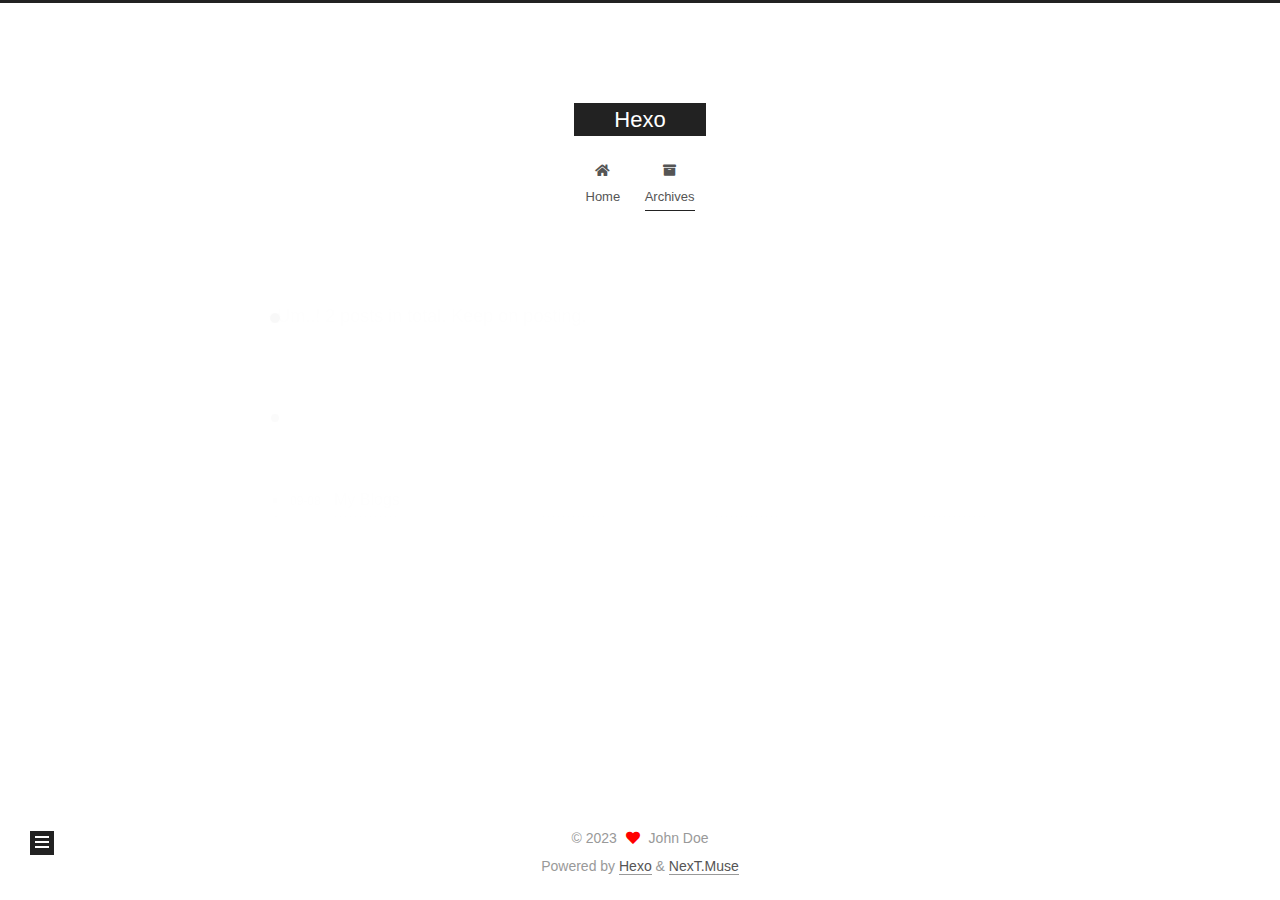
==== archives/index.html @ d5160b88 "Site updated: 2023-09-08 16:40:57" ====
<!DOCTYPE html>
<html lang="en">
<head>
  <meta charset="UTF-8">
<meta name="viewport" content="width=device-width, initial-scale=1, maximum-scale=2">
<meta name="theme-color" content="#222">
<meta name="generator" content="Hexo 6.3.0">
  <link rel="apple-touch-icon" sizes="180x180" href="/images/apple-touch-icon-next.png">
  <link rel="icon" type="image/png" sizes="32x32" href="/images/favicon-32x32-next.png">
  <link rel="icon" type="image/png" sizes="16x16" href="/images/favicon-16x16-next.png">
  <link rel="mask-icon" href="/images/logo.svg" color="#222">

<link rel="stylesheet" href="/css/main.css">


<link rel="stylesheet" href="/lib/font-awesome/css/all.min.css">

<script id="hexo-configurations">
    var NexT = window.NexT || {};
    var CONFIG = {"hostname":"example.com","root":"/","scheme":"Muse","version":"7.8.0","exturl":false,"sidebar":{"position":"left","display":"post","padding":18,"offset":12,"onmobile":false},"copycode":{"enable":false,"show_result":false,"style":null},"back2top":{"enable":true,"sidebar":false,"scrollpercent":false},"bookmark":{"enable":false,"color":"#222","save":"auto"},"fancybox":false,"mediumzoom":false,"lazyload":false,"pangu":false,"comments":{"style":"tabs","active":null,"storage":true,"lazyload":false,"nav":null},"algolia":{"hits":{"per_page":10},"labels":{"input_placeholder":"Search for Posts","hits_empty":"We didn't find any results for the search: ${query}","hits_stats":"${hits} results found in ${time} ms"}},"localsearch":{"enable":false,"trigger":"auto","top_n_per_article":1,"unescape":false,"preload":false},"motion":{"enable":true,"async":false,"transition":{"post_block":"fadeIn","post_header":"slideDownIn","post_body":"slideDownIn","coll_header":"slideLeftIn","sidebar":"slideUpIn"}}};
  </script>

  <meta property="og:type" content="website">
<meta property="og:title" content="Hexo">
<meta property="og:url" content="http://example.com/archives/index.html">
<meta property="og:site_name" content="Hexo">
<meta property="og:locale" content="en_US">
<meta property="article:author" content="John Doe">
<meta name="twitter:card" content="summary">

<link rel="canonical" href="http://example.com/archives/">


<script id="page-configurations">
  // https://hexo.io/docs/variables.html
  CONFIG.page = {
    sidebar: "",
    isHome : false,
    isPost : false,
    lang   : 'en'
  };
</script>

  <title>Archive | Hexo</title>
  






  <noscript>
  <style>
  .use-motion .brand,
  .use-motion .menu-item,
  .sidebar-inner,
  .use-motion .post-block,
  .use-motion .pagination,
  .use-motion .comments,
  .use-motion .post-header,
  .use-motion .post-body,
  .use-motion .collection-header { opacity: initial; }

  .use-motion .site-title,
  .use-motion .site-subtitle {
    opacity: initial;
    top: initial;
  }

  .use-motion .logo-line-before i { left: initial; }
  .use-motion .logo-line-after i { right: initial; }
  </style>
</noscript>

</head>

<body itemscope itemtype="http://schema.org/WebPage">
  <div class="container use-motion">
    <div class="headband"></div>

    <header class="header" itemscope itemtype="http://schema.org/WPHeader">
      <div class="header-inner"><div class="site-brand-container">
  <div class="site-nav-toggle">
    <div class="toggle" aria-label="Toggle navigation bar">
      <span class="toggle-line toggle-line-first"></span>
      <span class="toggle-line toggle-line-middle"></span>
      <span class="toggle-line toggle-line-last"></span>
    </div>
  </div>

  <div class="site-meta">

    <a href="/" class="brand" rel="start">
      <span class="logo-line-before"><i></i></span>
      <h1 class="site-title">Hexo</h1>
      <span class="logo-line-after"><i></i></span>
    </a>
  </div>

  <div class="site-nav-right">
    <div class="toggle popup-trigger">
    </div>
  </div>
</div>




<nav class="site-nav">
  <ul id="menu" class="main-menu menu">
        <li class="menu-item menu-item-home">

    <a href="/" rel="section"><i class="fa fa-home fa-fw"></i>Home</a>

  </li>
        <li class="menu-item menu-item-archives">

    <a href="/archives/" rel="section"><i class="fa fa-archive fa-fw"></i>Archives</a>

  </li>
  </ul>
</nav>




</div>
    </header>

    
  <div class="back-to-top">
    <i class="fa fa-arrow-up"></i>
    <span>0%</span>
  </div>


    <main class="main">
      <div class="main-inner">
        <div class="content-wrap">
          

          <div class="content archive">
            

  
  
  
  <div class="post-block">
    <div class="posts-collapse">
      <div class="collection-title">
        <span class="collection-header">Um..! 2 posts in total. Keep on posting.</span>
      </div>

      
    <div class="collection-year">
      <span class="collection-header">2023</span>
    </div>

  <article itemscope itemtype="http://schema.org/Article">
    <header class="post-header">

      <div class="post-meta">
        <time itemprop="dateCreated"
              datetime="2023-09-08T16:22:30+08:00"
              content="2023-09-08">
          09-08
        </time>
      </div>

      <div class="post-title">
          <a class="post-title-link" href="/2023/09/08/My-Blogs/" itemprop="url">
            <span itemprop="name">My Blogs</span>
          </a>
      </div>

    </header>
  </article>

  <article itemscope itemtype="http://schema.org/Article">
    <header class="post-header">

      <div class="post-meta">
        <time itemprop="dateCreated"
              datetime="2023-09-08T15:59:52+08:00"
              content="2023-09-08">
          09-08
        </time>
      </div>

      <div class="post-title">
          <a class="post-title-link" href="/2023/09/08/hello-world/" itemprop="url">
            <span itemprop="name">Hello World</span>
          </a>
      </div>

    </header>
  </article>


    </div>
  </div>
  
  
  

  



          </div>
          

<script>
  window.addEventListener('tabs:register', () => {
    let { activeClass } = CONFIG.comments;
    if (CONFIG.comments.storage) {
      activeClass = localStorage.getItem('comments_active') || activeClass;
    }
    if (activeClass) {
      let activeTab = document.querySelector(`a[href="#comment-${activeClass}"]`);
      if (activeTab) {
        activeTab.click();
      }
    }
  });
  if (CONFIG.comments.storage) {
    window.addEventListener('tabs:click', event => {
      if (!event.target.matches('.tabs-comment .tab-content .tab-pane')) return;
      let commentClass = event.target.classList[1];
      localStorage.setItem('comments_active', commentClass);
    });
  }
</script>

        </div>
          
  
  <div class="toggle sidebar-toggle">
    <span class="toggle-line toggle-line-first"></span>
    <span class="toggle-line toggle-line-middle"></span>
    <span class="toggle-line toggle-line-last"></span>
  </div>

  <aside class="sidebar">
    <div class="sidebar-inner">

      <ul class="sidebar-nav motion-element">
        <li class="sidebar-nav-toc">
          Table of Contents
        </li>
        <li class="sidebar-nav-overview">
          Overview
        </li>
      </ul>

      <!--noindex-->
      <div class="post-toc-wrap sidebar-panel">
      </div>
      <!--/noindex-->

      <div class="site-overview-wrap sidebar-panel">
        <div class="site-author motion-element" itemprop="author" itemscope itemtype="http://schema.org/Person">
  <p class="site-author-name" itemprop="name">John Doe</p>
  <div class="site-description" itemprop="description"></div>
</div>
<div class="site-state-wrap motion-element">
  <nav class="site-state">
      <div class="site-state-item site-state-posts">
          <a href="/archives/">
        
          <span class="site-state-item-count">2</span>
          <span class="site-state-item-name">posts</span>
        </a>
      </div>
  </nav>
</div>



      </div>

    </div>
  </aside>
  <div id="sidebar-dimmer"></div>


      </div>
    </main>

    <footer class="footer">
      <div class="footer-inner">
        

        

<div class="copyright">
  
  &copy; 
  <span itemprop="copyrightYear">2023</span>
  <span class="with-love">
    <i class="fa fa-heart"></i>
  </span>
  <span class="author" itemprop="copyrightHolder">John Doe</span>
</div>
  <div class="powered-by">Powered by <a href="https://hexo.io/" class="theme-link" rel="noopener" target="_blank">Hexo</a> & <a href="https://muse.theme-next.org/" class="theme-link" rel="noopener" target="_blank">NexT.Muse</a>
  </div>

        








      </div>
    </footer>
  </div>

  
  <script src="/lib/anime.min.js"></script>
  <script src="/lib/velocity/velocity.min.js"></script>
  <script src="/lib/velocity/velocity.ui.min.js"></script>

<script src="/js/utils.js"></script>

<script src="/js/motion.js"></script>


<script src="/js/schemes/muse.js"></script>


<script src="/js/next-boot.js"></script>




  















  

  

</body>
</html>
---- css/main.css ----
:root {
  --body-bg-color: #fff;
  --content-bg-color: #fff;
  --card-bg-color: #f5f5f5;
  --text-color: #555;
  --blockquote-color: #666;
  --link-color: #555;
  --link-hover-color: #222;
  --brand-color: #fff;
  --brand-hover-color: #fff;
  --table-row-odd-bg-color: #f9f9f9;
  --table-row-hover-bg-color: #f5f5f5;
  --menu-item-bg-color: #f5f5f5;
  --btn-default-bg: #222;
  --btn-default-color: #fff;
  --btn-default-border-color: #222;
  --btn-default-hover-bg: #fff;
  --btn-default-hover-color: #222;
  --btn-default-hover-border-color: #222;
}
html {
  line-height: 1.15; /* 1 */
  -webkit-text-size-adjust: 100%; /* 2 */
}
body {
  margin: 0;
}
main {
  display: block;
}
h1 {
  font-size: 2em;
  margin: 0.67em 0;
}
hr {
  box-sizing: content-box; /* 1 */
  height: 0; /* 1 */
  overflow: visible; /* 2 */
}
pre {
  font-family: monospace, monospace; /* 1 */
  font-size: 1em; /* 2 */
}
a {
  background: transparent;
}
abbr[title] {
  border-bottom: none; /* 1 */
  text-decoration: underline; /* 2 */
  text-decoration: underline dotted; /* 2 */
}
b,
strong {
  font-weight: bolder;
}
code,
kbd,
samp {
  font-family: monospace, monospace; /* 1 */
  font-size: 1em; /* 2 */
}
small {
  font-size: 80%;
}
sub,
sup {
  font-size: 75%;
  line-height: 0;
  position: relative;
  vertical-align: baseline;
}
sub {
  bottom: -0.25em;
}
sup {
  top: -0.5em;
}
img {
  border-style: none;
}
button,
input,
optgroup,
select,
textarea {
  font-family: inherit; /* 1 */
  font-size: 100%; /* 1 */
  line-height: 1.15; /* 1 */
  margin: 0; /* 2 */
}
button,
input {
/* 1 */
  overflow: visible;
}
button,
select {
/* 1 */
  text-transform: none;
}
button,
[type='button'],
[type='reset'],
[type='submit'] {
  -webkit-appearance: button;
}
button::-moz-focus-inner,
[type='button']::-moz-focus-inner,
[type='reset']::-moz-focus-inner,
[type='submit']::-moz-focus-inner {
  border-style: none;
  padding: 0;
}
button:-moz-focusring,
[type='button']:-moz-focusring,
[type='reset']:-moz-focusring,
[type='submit']:-moz-focusring {
  outline: 1px dotted ButtonText;
}
fieldset {
  padding: 0.35em 0.75em 0.625em;
}
legend {
  box-sizing: border-box; /* 1 */
  color: inherit; /* 2 */
  display: table; /* 1 */
  max-width: 100%; /* 1 */
  padding: 0; /* 3 */
  white-space: normal; /* 1 */
}
progress {
  vertical-align: baseline;
}
textarea {
  overflow: auto;
}
[type='checkbox'],
[type='radio'] {
  box-sizing: border-box; /* 1 */
  padding: 0; /* 2 */
}
[type='number']::-webkit-inner-spin-button,
[type='number']::-webkit-outer-spin-button {
  height: auto;
}
[type='search'] {
  outline-offset: -2px; /* 2 */
  -webkit-appearance: textfield; /* 1 */
}
[type='search']::-webkit-search-decoration {
  -webkit-appearance: none;
}
::-webkit-file-upload-button {
  font: inherit; /* 2 */
  -webkit-appearance: button; /* 1 */
}
details {
  display: block;
}
summary {
  display: list-item;
}
template {
  display: none;
}
[hidden] {
  display: none;
}
::selection {
  background: #262a30;
  color: #eee;
}
html,
body {
  height: 100%;
}
body {
  background: var(--body-bg-color);
  color: var(--text-color);
  font-family: 'Lato', "PingFang SC", "Microsoft YaHei", sans-serif;
  font-size: 1em;
  line-height: 2;
}
@media (max-width: 991px) {
  body {
    padding-left: 0 !important;
    padding-right: 0 !important;
  }
}
h1,
h2,
h3,
h4,
h5,
h6 {
  font-family: 'Lato', "PingFang SC", "Microsoft YaHei", sans-serif;
  font-weight: bold;
  line-height: 1.5;
  margin: 20px 0 15px;
}
h1 {
  font-size: 1.5em;
}
h2 {
  font-size: 1.375em;
}
h3 {
  font-size: 1.25em;
}
h4 {
  font-size: 1.125em;
}
h5 {
  font-size: 1em;
}
h6 {
  font-size: 0.875em;
}
p {
  margin: 0 0 20px 0;
}
a,
span.exturl {
  border-bottom: 1px solid #999;
  color: var(--link-color);
  outline: 0;
  text-decoration: none;
  overflow-wrap: break-word;
  word-wrap: break-word;
  cursor: pointer;
}
a:hover,
span.exturl:hover {
  border-bottom-color: var(--link-hover-color);
  color: var(--link-hover-color);
}
iframe,
img,
video {
  display: block;
  margin-left: auto;
  margin-right: auto;
  max-width: 100%;
}
hr {
  background-image: repeating-linear-gradient(-45deg, #ddd, #ddd 4px, transparent 4px, transparent 8px);
  border: 0;
  height: 3px;
  margin: 40px 0;
}
blockquote {
  border-left: 4px solid #ddd;
  color: var(--blockquote-color);
  margin: 0;
  padding: 0 15px;
}
blockquote cite::before {
  content: '-';
  padding: 0 5px;
}
dt {
  font-weight: bold;
}
dd {
  margin: 0;
  padding: 0;
}
kbd {
  background-color: #f5f5f5;
  background-image: linear-gradient(#eee, #fff, #eee);
  border: 1px solid #ccc;
  border-radius: 0.2em;
  box-shadow: 0.1em 0.1em 0.2em rgba(0,0,0,0.1);
  color: #555;
  font-family: inherit;
  padding: 0.1em 0.3em;
  white-space: nowrap;
}
.table-container {
  overflow: auto;
}
table {
  border-collapse: collapse;
  border-spacing: 0;
  font-size: 0.875em;
  margin: 0 0 20px 0;
  width: 100%;
}
tbody tr:nth-of-type(odd) {
  background: var(--table-row-odd-bg-color);
}
tbody tr:hover {
  background: var(--table-row-hover-bg-color);
}
caption,
th,
td {
  font-weight: normal;
  padding: 8px;
  vertical-align: middle;
}
th,
td {
  border: 1px solid #ddd;
  border-bottom: 3px solid #ddd;
}
th {
  font-weight: 700;
  padding-bottom: 10px;
}
td {
  border-bottom-width: 1px;
}
.btn {
  background: var(--btn-default-bg);
  border: 2px solid var(--btn-default-border-color);
  border-radius: 0;
  color: var(--btn-default-color);
  display: inline-block;
  font-size: 0.875em;
  line-height: 2;
  padding: 0 20px;
  text-decoration: none;
  transition-property: background-color;
  transition-delay: 0s;
  transition-duration: 0.2s;
  transition-timing-function: ease-in-out;
}
.btn:hover {
  background: var(--btn-default-hover-bg);
  border-color: var(--btn-default-hover-border-color);
  color: var(--btn-default-hover-color);
}
.btn + .btn {
  margin: 0 0 8px 8px;
}
.btn .fa-fw {
  text-align: left;
  width: 1.285714285714286em;
}
.toggle {
  line-height: 0;
}
.toggle .toggle-line {
  background: #fff;
  display: inline-block;
  height: 2px;
  left: 0;
  position: relative;
  top: 0;
  transition: all 0.4s;
  vertical-align: top;
  width: 100%;
}
.toggle .toggle-line:not(:first-child) {
  margin-top: 3px;
}
.toggle.toggle-arrow .toggle-line-first {
  left: 50%;
  top: 2px;
  transform: rotate(45deg);
  width: 50%;
}
.toggle.toggle-arrow .toggle-line-middle {
  left: 2px;
  width: 90%;
}
.toggle.toggle-arrow .toggle-line-last {
  left: 50%;
  top: -2px;
  transform: rotate(-45deg);
  width: 50%;
}
.toggle.toggle-close .toggle-line-first {
  transform: rotate(-45deg);
  top: 5px;
}
.toggle.toggle-close .toggle-line-middle {
  opacity: 0;
}
.toggle.toggle-close .toggle-line-last {
  transform: rotate(45deg);
  top: -5px;
}
.highlight,
pre {
  background: #f7f7f7;
  color: #4d4d4c;
  line-height: 1.6;
  margin: 0 auto 20px;
}
pre,
code {
  font-family: consolas, Menlo, monospace, "PingFang SC", "Microsoft YaHei";
}
code {
  background: #eee;
  border-radius: 3px;
  color: #555;
  padding: 2px 4px;
  overflow-wrap: break-word;
  word-wrap: break-word;
}
.highlight *::selection {
  background: #d6d6d6;
}
.highlight pre {
  border: 0;
  margin: 0;
  padding: 10px 0;
}
.highlight table {
  border: 0;
  margin: 0;
  width: auto;
}
.highlight td {
  border: 0;
  padding: 0;
}
.highlight figcaption {
  background: #eff2f3;
  color: #4d4d4c;
  display: flex;
  font-size: 0.875em;
  justify-content: space-between;
  line-height: 1.2;
  padding: 0.5em;
}
.highlight figcaption a {
  color: #4d4d4c;
}
.highlight figcaption a:hover {
  border-bottom-color: #4d4d4c;
}
.highlight .gutter {
  -moz-user-select: none;
  -ms-user-select: none;
  -webkit-user-select: none;
  user-select: none;
}
.highlight .gutter pre {
  background: #eff2f3;
  color: #869194;
  padding-left: 10px;
  padding-right: 10px;
  text-align: right;
}
.highlight .code pre {
  background: #f7f7f7;
  padding-left: 10px;
  width: 100%;
}
.gist table {
  width: auto;
}
.gist table td {
  border: 0;
}
pre {
  overflow: auto;
  padding: 10px;
}
pre code {
  background: none;
  color: #4d4d4c;
  font-size: 0.875em;
  padding: 0;
  text-shadow: none;
}
pre .deletion {
  background: #fdd;
}
pre .addition {
  background: #dfd;
}
pre .meta {
  color: #eab700;
  -moz-user-select: none;
  -ms-user-select: none;
  -webkit-user-select: none;
  user-select: none;
}
pre .comment {
  color: #8e908c;
}
pre .variable,
pre .attribute,
pre .tag,
pre .name,
pre .regexp,
pre .ruby .constant,
pre .xml .tag .title,
pre .xml .pi,
pre .xml .doctype,
pre .html .doctype,
pre .css .id,
pre .css .class,
pre .css .pseudo {
  color: #c82829;
}
pre .number,
pre .preprocessor,
pre .built_in,
pre .builtin-name,
pre .literal,
pre .params,
pre .constant,
pre .command {
  color: #f5871f;
}
pre .ruby .class .title,
pre .css .rules .attribute,
pre .string,
pre .symbol,
pre .value,
pre .inheritance,
pre .header,
pre .ruby .symbol,
pre .xml .cdata,
pre .special,
pre .formula {
  color: #718c00;
}
pre .title,
pre .css .hexcolor {
  color: #3e999f;
}
pre .function,
pre .python .decorator,
pre .python .title,
pre .ruby .function .title,
pre .ruby .title .keyword,
pre .perl .sub,
pre .javascript .title,
pre .coffeescript .title {
  color: #4271ae;
}
pre .keyword,
pre .javascript .function {
  color: #8959a8;
}
.blockquote-center {
  border-left: none;
  margin: 40px 0;
  padding: 0;
  position: relative;
  text-align: center;
}
.blockquote-center .fa {
  display: block;
  opacity: 0.6;
  position: absolute;
  width: 100%;
}
.blockquote-center .fa-quote-left {
  border-top: 1px solid #ccc;
  text-align: left;
  top: -20px;
}
.blockquote-center .fa-quote-right {
  border-bottom: 1px solid #ccc;
  text-align: right;
  bottom: -20px;
}
.blockquote-center p,
.blockquote-center div {
  text-align: center;
}
.post-body .group-picture img {
  margin: 0 auto;
  padding: 0 3px;
}
.group-picture-row {
  margin-bottom: 6px;
  overflow: hidden;
}
.group-picture-column {
  float: left;
  margin-bottom: 10px;
}
.post-body .label {
  color: #555;
  display: inline;
  padding: 0 2px;
}
.post-body .label.default {
  background: #f0f0f0;
}
.post-body .label.primary {
  background: #efe6f7;
}
.post-body .label.info {
  background: #e5f2f8;
}
.post-body .label.success {
  background: #e7f4e9;
}
.post-body .label.warning {
  background: #fcf6e1;
}
.post-body .label.danger {
  background: #fae8eb;
}
.post-body .tabs {
  margin-bottom: 20px;
}
.post-body .tabs,
.tabs-comment {
  display: block;
  padding-top: 10px;
  position: relative;
}
.post-body .tabs ul.nav-tabs,
.tabs-comment ul.nav-tabs {
  display: flex;
  flex-wrap: wrap;
  margin: 0;
  margin-bottom: -1px;
  padding: 0;
}
@media (max-width: 413px) {
  .post-body .tabs ul.nav-tabs,
  .tabs-comment ul.nav-tabs {
    display: block;
    margin-bottom: 5px;
  }
}
.post-body .tabs ul.nav-tabs li.tab,
.tabs-comment ul.nav-tabs li.tab {
  border-bottom: 1px solid #ddd;
  border-left: 1px solid transparent;
  border-right: 1px solid transparent;
  border-top: 3px solid transparent;
  flex-grow: 1;
  list-style-type: none;
  border-radius: 0 0 0 0;
}
@media (max-width: 413px) {
  .post-body .tabs ul.nav-tabs li.tab,
  .tabs-comment ul.nav-tabs li.tab {
    border-bottom: 1px solid transparent;
    border-left: 3px solid transparent;
    border-right: 1px solid transparent;
    border-top: 1px solid transparent;
  }
}
@media (max-width: 413px) {
  .post-body .tabs ul.nav-tabs li.tab,
  .tabs-comment ul.nav-tabs li.tab {
    border-radius: 0;
  }
}
.post-body .tabs ul.nav-tabs li.tab a,
.tabs-comment ul.nav-tabs li.tab a {
  border-bottom: initial;
  display: block;
  line-height: 1.8;
  outline: 0;
  padding: 0.25em 0.75em;
  text-align: center;
  transition-delay: 0s;
  transition-duration: 0.2s;
  transition-timing-function: ease-out;
}
.post-body .tabs ul.nav-tabs li.tab a i,
.tabs-comment ul.nav-tabs li.tab a i {
  width: 1.285714285714286em;
}
.post-body .tabs ul.nav-tabs li.tab.active,
.tabs-comment ul.nav-tabs li.tab.active {
  border-bottom: 1px solid transparent;
  border-left: 1px solid #ddd;
  border-right: 1px solid #ddd;
  border-top: 3px solid #fc6423;
}
@media (max-width: 413px) {
  .post-body .tabs ul.nav-tabs li.tab.active,
  .tabs-comment ul.nav-tabs li.tab.active {
    border-bottom: 1px solid #ddd;
    border-left: 3px solid #fc6423;
    border-right: 1px solid #ddd;
    border-top: 1px solid #ddd;
  }
}
.post-body .tabs ul.nav-tabs li.tab.active a,
.tabs-comment ul.nav-tabs li.tab.active a {
  color: var(--link-color);
  cursor: default;
}
.post-body .tabs .tab-content .tab-pane,
.tabs-comment .tab-content .tab-pane {
  border: 1px solid #ddd;
  border-top: 0;
  padding: 20px 20px 0 20px;
  border-radius: 0;
}
.post-body .tabs .tab-content .tab-pane:not(.active),
.tabs-comment .tab-content .tab-pane:not(.active) {
  display: none;
}
.post-body .tabs .tab-content .tab-pane.active,
.tabs-comment .tab-content .tab-pane.active {
  display: block;
}
.post-body .tabs .tab-content .tab-pane.active:nth-of-type(1),
.tabs-comment .tab-content .tab-pane.active:nth-of-type(1) {
  border-radius: 0 0 0 0;
}
@media (max-width: 413px) {
  .post-body .tabs .tab-content .tab-pane.active:nth-of-type(1),
  .tabs-comment .tab-content .tab-pane.active:nth-of-type(1) {
    border-radius: 0;
  }
}
.post-body .note {
  border-radius: 3px;
  margin-bottom: 20px;
  padding: 1em;
  position: relative;
  border: 1px solid #eee;
  border-left-width: 5px;
}
.post-body .note h2,
.post-body .note h3,
.post-body .note h4,
.post-body .note h5,
.post-body .note h6 {
  margin-top: 0;
  border-bottom: initial;
  margin-bottom: 0;
  padding-top: 0;
}
.post-body .note p:first-child,
.post-body .note ul:first-child,
.post-body .note ol:first-child,
.post-body .note table:first-child,
.post-body .note pre:first-child,
.post-body .note blockquote:first-child,
.post-body .note img:first-child {
  margin-top: 0;
}
.post-body .note p:last-child,
.post-body .note ul:last-child,
.post-body .note ol:last-child,
.post-body .note table:last-child,
.post-body .note pre:last-child,
.post-body .note blockquote:last-child,
.post-body .note img:last-child {
  margin-bottom: 0;
}
.post-body .note.default {
  border-left-color: #777;
}
.post-body .note.default h2,
.post-body .note.default h3,
.post-body .note.default h4,
.post-body .note.default h5,
.post-body .note.default h6 {
  color: #777;
}
.post-body .note.primary {
  border-left-color: #6f42c1;
}
.post-body .note.primary h2,
.post-body .note.primary h3,
.post-body .note.primary h4,
.post-body .note.primary h5,
.post-body .note.primary h6 {
  color: #6f42c1;
}
.post-body .note.info {
  border-left-color: #428bca;
}
.post-body .note.info h2,
.post-body .note.info h3,
.post-body .note.info h4,
.post-body .note.info h5,
.post-body .note.info h6 {
  color: #428bca;
}
.post-body .note.success {
  border-left-color: #5cb85c;
}
.post-body .note.success h2,
.post-body .note.success h3,
.post-body .note.success h4,
.post-body .note.success h5,
.post-body .note.success h6 {
  color: #5cb85c;
}
.post-body .note.warning {
  border-left-color: #f0ad4e;
}
.post-body .note.warning h2,
.post-body .note.warning h3,
.post-body .note.warning h4,
.post-body .note.warning h5,
.post-body .note.warning h6 {
  color: #f0ad4e;
}
.post-body .note.danger {
  border-left-color: #d9534f;
}
.post-body .note.danger h2,
.post-body .note.danger h3,
.post-body .note.danger h4,
.post-body .note.danger h5,
.post-body .note.danger h6 {
  color: #d9534f;
}
.pagination .prev,
.pagination .next,
.pagination .page-number,
.pagination .space {
  display: inline-block;
  margin: 0 10px;
  padding: 0 11px;
  position: relative;
  top: -1px;
}
@media (max-width: 767px) {
  .pagination .prev,
  .pagination .next,
  .pagination .page-number,
  .pagination .space {
    margin: 0 5px;
  }
}
.pagination {
  border-top: 1px solid #eee;
  margin: 120px 0 0;
  text-align: center;
}
.pagination .prev,
.pagination .next,
.pagination .page-number {
  border-bottom: 0;
  border-top: 1px solid #eee;
  transition-property: border-color;
  transition-delay: 0s;
  transition-duration: 0.2s;
  transition-timing-function: ease-in-out;
}
.pagination .prev:hover,
.pagination .next:hover,
.pagination .page-number:hover {
  border-top-color: #222;
}
.pagination .space {
  margin: 0;
  padding: 0;
}
.pagination .prev {
  margin-left: 0;
}
.pagination .next {
  margin-right: 0;
}
.pagination .page-number.current {
  background: #ccc;
  border-top-color: #ccc;
  color: #fff;
}
@media (max-width: 767px) {
  .pagination {
    border-top: none;
  }
  .pagination .prev,
  .pagination .next,
  .pagination .page-number {
    border-bottom: 1px solid #eee;
    border-top: 0;
    margin-bottom: 10px;
    padding: 0 10px;
  }
  .pagination .prev:hover,
  .pagination .next:hover,
  .pagination .page-number:hover {
    border-bottom-color: #222;
  }
}
.comments {
  margin-top: 60px;
  overflow: hidden;
}
.comment-button-group {
  display: flex;
  flex-wrap: wrap-reverse;
  justify-content: center;
  margin: 1em 0;
}
.comment-button-group .comment-button {
  margin: 0.1em 0.2em;
}
.comment-button-group .comment-button.active {
  background: var(--btn-default-hover-bg);
  border-color: var(--btn-default-hover-border-color);
  color: var(--btn-default-hover-color);
}
.comment-position {
  display: none;
}
.comment-position.active {
  display: block;
}
.tabs-comment {
  background: var(--content-bg-color);
  margin-top: 4em;
  padding-top: 0;
}
.tabs-comment .comments {
  border: 0;
  box-shadow: none;
  margin-top: 0;
  padding-top: 0;
}
.container {
  min-height: 100%;
  position: relative;
}
.main-inner {
  margin: 0 auto;
  width: 700px;
}
@media (min-width: 1200px) {
  .main-inner {
    width: 800px;
  }
}
@media (min-width: 1600px) {
  .main-inner {
    width: 900px;
  }
}
@media (max-width: 767px) {
  .content-wrap {
    padding: 0 20px;
  }
}
.header {
  background: transparent;
}
.header-inner {
  margin: 0 auto;
  width: 700px;
}
@media (min-width: 1200px) {
  .header-inner {
    width: 800px;
  }
}
@media (min-width: 1600px) {
  .header-inner {
    width: 900px;
  }
}
.site-brand-container {
  display: flex;
  flex-shrink: 0;
  padding: 0 10px;
}
.headband {
  background: #222;
  height: 3px;
}
.site-meta {
  flex-grow: 1;
  text-align: center;
}
@media (max-width: 767px) {
  .site-meta {
    text-align: center;
  }
}
.brand {
  border-bottom: none;
  color: var(--brand-color);
  display: inline-block;
  line-height: 1.375em;
  padding: 0 40px;
  position: relative;
}
.brand:hover {
  color: var(--brand-hover-color);
}
.site-title {
  font-family: 'Lato', "PingFang SC", "Microsoft YaHei", sans-serif;
  font-size: 1.375em;
  font-weight: normal;
  margin: 0;
}
.site-subtitle {
  color: #999;
  font-size: 0.8125em;
  margin: 10px 0;
}
.use-motion .brand {
  opacity: 0;
}
.use-motion .site-title,
.use-motion .site-subtitle,
.use-motion .custom-logo-image {
  opacity: 0;
  position: relative;
  top: -10px;
}
.site-nav-toggle,
.site-nav-right {
  display: none;
}
@media (max-width: 767px) {
  .site-nav-toggle,
  .site-nav-right {
    display: flex;
    flex-direction: column;
    justify-content: center;
  }
}
.site-nav-toggle .toggle,
.site-nav-right .toggle {
  color: var(--text-color);
  padding: 10px;
  width: 22px;
}
.site-nav-toggle .toggle .toggle-line,
.site-nav-right .toggle .toggle-line {
  background: var(--text-color);
  border-radius: 1px;
}
.site-nav {
  display: block;
}
@media (max-width: 767px) {
  .site-nav {
    clear: both;
    display: none;
  }
}
.site-nav.site-nav-on {
  display: block;
}
.menu {
  margin-top: 20px;
  padding-left: 0;
  text-align: center;
}
.menu-item {
  display: inline-block;
  list-style: none;
  margin: 0 10px;
}
@media (max-width: 767px) {
  .menu-item {
    display: block;
    margin-top: 10px;
  }
  .menu-item.menu-item-search {
    display: none;
  }
}
.menu-item a,
.menu-item span.exturl {
  border-bottom: 0;
  display: block;
  font-size: 0.8125em;
  transition-property: border-color;
  transition-delay: 0s;
  transition-duration: 0.2s;
  transition-timing-function: ease-in-out;
}
@media (hover: none) {
  .menu-item a:hover,
  .menu-item span.exturl:hover {
    border-bottom-color: transparent !important;
  }
}
.menu-item .fa,
.menu-item .fab,
.menu-item .far,
.menu-item .fas {
  margin-right: 8px;
}
.menu-item .badge {
  display: inline-block;
  font-weight: bold;
  line-height: 1;
  margin-left: 0.35em;
  margin-top: 0.35em;
  text-align: center;
  white-space: nowrap;
}
@media (max-width: 767px) {
  .menu-item .badge {
    float: right;
    margin-left: 0;
  }
}
.menu-item-active a,
.menu .menu-item a:hover,
.menu .menu-item span.exturl:hover {
  background: var(--menu-item-bg-color);
}
.use-motion .menu-item {
  opacity: 0;
}
.sidebar {
  background: #222;
  bottom: 0;
  box-shadow: inset 0 2px 6px #000;
  position: fixed;
  top: 0;
}
@media (max-width: 991px) {
  .sidebar {
    display: none;
  }
}
.sidebar-inner {
  color: #999;
  padding: 18px 10px;
  text-align: center;
}
.cc-license {
  margin-top: 10px;
  text-align: center;
}
.cc-license .cc-opacity {
  border-bottom: none;
  opacity: 0.7;
}
.cc-license .cc-opacity:hover {
  opacity: 0.9;
}
.cc-license img {
  display: inline-block;
}
.site-author-image {
  border: 2px solid #333;
  display: block;
  margin: 0 auto;
  max-width: 96px;
  padding: 2px;
}
.site-author-name {
  color: #f5f5f5;
  font-weight: normal;
  margin: 5px 0 0;
  text-align: center;
}
.site-description {
  color: #999;
  font-size: 1em;
  margin-top: 5px;
  text-align: center;
}
.links-of-author {
  margin-top: 15px;
}
.links-of-author a,
.links-of-author span.exturl {
  border-bottom-color: #555;
  display: inline-block;
  font-size: 0.8125em;
  margin-bottom: 10px;
  margin-right: 10px;
  vertical-align: middle;
}
.links-of-author a::before,
.links-of-author span.exturl::before {
  background: #f5fff1;
  border-radius: 50%;
  content: ' ';
  display: inline-block;
  height: 4px;
  margin-right: 3px;
  vertical-align: middle;
  width: 4px;
}
.sidebar-button {
  margin-top: 15px;
}
.sidebar-button a {
  border: 1px solid #fc6423;
  border-radius: 4px;
  color: #fc6423;
  display: inline-block;
  padding: 0 15px;
}
.sidebar-button a .fa,
.sidebar-button a .fab,
.sidebar-button a .far,
.sidebar-button a .fas {
  margin-right: 5px;
}
.sidebar-button a:hover {
  background: #fc6423;
  border: 1px solid #fc6423;
  color: #fff;
}
.sidebar-button a:hover .fa,
.sidebar-button a:hover .fab,
.sidebar-button a:hover .far,
.sidebar-button a:hover .fas {
  color: #fff;
}
.links-of-blogroll {
  font-size: 0.8125em;
  margin-top: 10px;
}
.links-of-blogroll-title {
  font-size: 0.875em;
  font-weight: 600;
  margin-top: 0;
}
.links-of-blogroll-list {
  list-style: none;
  margin: 0;
  padding: 0;
}
#sidebar-dimmer {
  display: none;
}
@media (max-width: 767px) {
  #sidebar-dimmer {
    background: #000;
    display: block;
    height: 100%;
    left: 100%;
    opacity: 0;
    position: fixed;
    top: 0;
    width: 100%;
    z-index: 1100;
  }
  .sidebar-active + #sidebar-dimmer {
    opacity: 0.7;
    transform: translateX(-100%);
    transition: opacity 0.5s;
  }
}
.sidebar-nav {
  margin: 0;
  padding-bottom: 20px;
  padding-left: 0;
}
.sidebar-nav li {
  border-bottom: 1px solid transparent;
  color: #666;
  cursor: pointer;
  display: inline-block;
  font-size: 0.875em;
}
.sidebar-nav li.sidebar-nav-overview {
  margin-left: 10px;
}
.sidebar-nav li:hover {
  color: #f5f5f5;
}
.sidebar-nav .sidebar-nav-active {
  border-bottom-color: #87daff;
  color: #87daff;
}
.sidebar-nav .sidebar-nav-active:hover {
  color: #87daff;
}
.sidebar-panel {
  display: none;
  overflow-x: hidden;
  overflow-y: auto;
}
.sidebar-panel-active {
  display: block;
}
.sidebar-toggle {
  background: #222;
  bottom: 45px;
  cursor: pointer;
  height: 14px;
  left: 30px;
  padding: 5px;
  position: fixed;
  width: 14px;
  z-index: 1300;
}
@media (max-width: 991px) {
  .sidebar-toggle {
    left: 20px;
    opacity: 0.8;
    display: none;
  }
}
.sidebar-toggle:hover .toggle-line {
  background: #87daff;
}
.post-toc {
  font-size: 0.875em;
}
.post-toc ol {
  list-style: none;
  margin: 0;
  padding: 0 2px 5px 10px;
  text-align: left;
}
.post-toc ol > ol {
  padding-left: 0;
}
.post-toc ol a {
  transition-property: all;
  transition-delay: 0s;
  transition-duration: 0.2s;
  transition-timing-function: ease-in-out;
}
.post-toc .nav-item {
  line-height: 1.8;
  overflow: hidden;
  text-overflow: ellipsis;
  white-space: nowrap;
}
.post-toc .nav .nav-child {
  display: none;
}
.post-toc .nav .active > .nav-child {
  display: block;
}
.post-toc .nav .active-current > .nav-child {
  display: block;
}
.post-toc .nav .active-current > .nav-child > .nav-item {
  display: block;
}
.post-toc .nav .active > a {
  border-bottom-color: #87daff;
  color: #87daff;
}
.post-toc .nav .active-current > a {
  color: #87daff;
}
.post-toc .nav .active-current > a:hover {
  color: #87daff;
}
.site-state {
  display: flex;
  justify-content: center;
  line-height: 1.4;
  margin-top: 10px;
  overflow: hidden;
  text-align: center;
  white-space: nowrap;
}
.site-state-item {
  padding: 0 15px;
}
.site-state-item:not(:first-child) {
  border-left: 1px solid #333;
}
.site-state-item a {
  border-bottom: none;
}
.site-state-item-count {
  display: block;
  font-size: 1.25em;
  font-weight: 600;
  text-align: center;
}
.site-state-item-name {
  color: inherit;
  font-size: 0.875em;
}
.footer {
  color: #999;
  font-size: 0.875em;
  padding: 20px 0;
}
.footer.footer-fixed {
  bottom: 0;
  left: 0;
  position: absolute;
  right: 0;
}
.footer-inner {
  box-sizing: border-box;
  margin: 0 auto;
  text-align: center;
  width: 700px;
}
@media (min-width: 1200px) {
  .footer-inner {
    width: 800px;
  }
}
@media (min-width: 1600px) {
  .footer-inner {
    width: 900px;
  }
}
.languages {
  display: inline-block;
  font-size: 1.125em;
  position: relative;
}
.languages .lang-select-label span {
  margin: 0 0.5em;
}
.languages .lang-select {
  height: 100%;
  left: 0;
  opacity: 0;
  position: absolute;
  top: 0;
  width: 100%;
}
.with-love {
  color: #ff0000;
  display: inline-block;
  margin: 0 5px;
}
.powered-by,
.theme-info {
  display: inline-block;
}
@-moz-keyframes iconAnimate {
  0%, 100% {
    transform: scale(1);
  }
  10%, 30% {
    transform: scale(0.9);
  }
  20%, 40%, 60%, 80% {
    transform: scale(1.1);
  }
  50%, 70% {
    transform: scale(1.1);
  }
}
@-webkit-keyframes iconAnimate {
  0%, 100% {
    transform: scale(1);
  }
  10%, 30% {
    transform: scale(0.9);
  }
  20%, 40%, 60%, 80% {
    transform: scale(1.1);
  }
  50%, 70% {
    transform: scale(1.1);
  }
}
@-o-keyframes iconAnimate {
  0%, 100% {
    transform: scale(1);
  }
  10%, 30% {
    transform: scale(0.9);
  }
  20%, 40%, 60%, 80% {
    transform: scale(1.1);
  }
  50%, 70% {
    transform: scale(1.1);
  }
}
@keyframes iconAnimate {
  0%, 100% {
    transform: scale(1);
  }
  10%, 30% {
    transform: scale(0.9);
  }
  20%, 40%, 60%, 80% {
    transform: scale(1.1);
  }
  50%, 70% {
    transform: scale(1.1);
  }
}
.back-to-top {
  font-size: 12px;
  text-align: center;
  transition-delay: 0s;
  transition-duration: 0.2s;
  transition-timing-function: ease-in-out;
}
.back-to-top {
  background: #222;
  bottom: -100px;
  box-sizing: border-box;
  color: #fff;
  cursor: pointer;
  left: 30px;
  opacity: 1;
  padding: 0 6px;
  position: fixed;
  transition-property: bottom;
  z-index: 1300;
  width: 24px;
}
.back-to-top span {
  display: none;
}
.back-to-top:hover {
  color: #87daff;
}
.back-to-top.back-to-top-on {
  bottom: 19px;
}
@media (max-width: 991px) {
  .back-to-top {
    left: 20px;
    opacity: 0.8;
  }
}
.post-body {
  font-family: 'Lato', "PingFang SC", "Microsoft YaHei", sans-serif;
  overflow-wrap: break-word;
  word-wrap: break-word;
}
@media (min-width: 1200px) {
  .post-body {
    font-size: 1.125em;
  }
}
.post-body .exturl .fa {
  font-size: 0.875em;
  margin-left: 4px;
}
.post-body .image-caption,
.post-body .figure .caption {
  color: #999;
  font-size: 0.875em;
  font-weight: bold;
  line-height: 1;
  margin: -20px auto 15px;
  text-align: center;
}
.post-sticky-flag {
  display: inline-block;
  transform: rotate(30deg);
}
.post-button {
  margin-top: 40px;
  text-align: center;
}
.use-motion .post-block,
.use-motion .pagination,
.use-motion .comments {
  opacity: 0;
}
.use-motion .post-header {
  opacity: 0;
}
.use-motion .post-body {
  opacity: 0;
}
.use-motion .collection-header {
  opacity: 0;
}
.posts-collapse {
  margin-left: 35px;
  position: relative;
}
@media (max-width: 767px) {
  .posts-collapse {
    margin-left: 0px;
    margin-right: 0px;
  }
}
.posts-collapse .collection-title {
  font-size: 1.125em;
  position: relative;
}
.posts-collapse .collection-title::before {
  background: #999;
  border: 1px solid #fff;
  border-radius: 50%;
  content: ' ';
  height: 10px;
  left: 0;
  margin-left: -6px;
  margin-top: -4px;
  position: absolute;
  top: 50%;
  width: 10px;
}
.posts-collapse .collection-year {
  font-size: 1.5em;
  font-weight: bold;
  margin: 60px 0;
  position: relative;
}
.posts-collapse .collection-year::before {
  background: #bbb;
  border-radius: 50%;
  content: ' ';
  height: 8px;
  left: 0;
  margin-left: -4px;
  margin-top: -4px;
  position: absolute;
  top: 50%;
  width: 8px;
}
.posts-collapse .collection-header {
  display: block;
  margin: 0 0 0 20px;
}
.posts-collapse .collection-header small {
  color: #bbb;
  margin-left: 5px;
}
.posts-collapse .post-header {
  border-bottom: 1px dashed #ccc;
  margin: 30px 0;
  padding-left: 15px;
  position: relative;
  transition-property: border;
  transition-delay: 0s;
  transition-duration: 0.2s;
  transition-timing-function: ease-in-out;
}
.posts-collapse .post-header::before {
  background: #bbb;
  border: 1px solid #fff;
  border-radius: 50%;
  content: ' ';
  height: 6px;
  left: 0;
  margin-left: -4px;
  position: absolute;
  top: 0.75em;
  transition-property: background;
  width: 6px;
  transition-delay: 0s;
  transition-duration: 0.2s;
  transition-timing-function: ease-in-out;
}
.posts-collapse .post-header:hover {
  border-bottom-color: #666;
}
.posts-collapse .post-header:hover::before {
  background: #222;
}
.posts-collapse .post-meta {
  display: inline;
  font-size: 0.75em;
  margin-right: 10px;
}
.posts-collapse .post-title {
  display: inline;
}
.posts-collapse .post-title a,
.posts-collapse .post-title span.exturl {
  border-bottom: none;
  color: var(--link-color);
}
.posts-collapse .post-title .fa-external-link-alt {
  font-size: 0.875em;
  margin-left: 5px;
}
.posts-collapse::before {
  background: #f5f5f5;
  content: ' ';
  height: 100%;
  left: 0;
  margin-left: -2px;
  position: absolute;
  top: 1.25em;
  width: 4px;
}
.post-eof {
  background: #ccc;
  height: 1px;
  margin: 80px auto 60px;
  text-align: center;
  width: 8%;
}
.post-block:last-of-type .post-eof {
  display: none;
}
.content {
  padding-top: 40px;
}
@media (min-width: 992px) {
  .post-body {
    text-align: justify;
  }
}
@media (max-width: 991px) {
  .post-body {
    text-align: justify;
  }
}
.post-body h1,
.post-body h2,
.post-body h3,
.post-body h4,
.post-body h5,
.post-body h6 {
  padding-top: 10px;
}
.post-body h1 .header-anchor,
.post-body h2 .header-anchor,
.post-body h3 .header-anchor,
.post-body h4 .header-anchor,
.post-body h5 .header-anchor,
.post-body h6 .header-anchor {
  border-bottom-style: none;
  color: #ccc;
  float: right;
  margin-left: 10px;
  visibility: hidden;
}
.post-body h1 .header-anchor:hover,
.post-body h2 .header-anchor:hover,
.post-body h3 .header-anchor:hover,
.post-body h4 .header-anchor:hover,
.post-body h5 .header-anchor:hover,
.post-body h6 .header-anchor:hover {
  color: inherit;
}
.post-body h1:hover .header-anchor,
.post-body h2:hover .header-anchor,
.post-body h3:hover .header-anchor,
.post-body h4:hover .header-anchor,
.post-body h5:hover .header-anchor,
.post-body h6:hover .header-anchor {
  visibility: visible;
}
.post-body iframe,
.post-body img,
.post-body video {
  margin-bottom: 20px;
}
.post-body .video-container {
  height: 0;
  margin-bottom: 20px;
  overflow: hidden;
  padding-top: 75%;
  position: relative;
  width: 100%;
}
.post-body .video-container iframe,
.post-body .video-container object,
.post-body .video-container embed {
  height: 100%;
  left: 0;
  margin: 0;
  position: absolute;
  top: 0;
  width: 100%;
}
.post-gallery {
  align-items: center;
  display: grid;
  grid-gap: 10px;
  grid-template-columns: 1fr 1fr 1fr;
  margin-bottom: 20px;
}
@media (max-width: 767px) {
  .post-gallery {
    grid-template-columns: 1fr 1fr;
  }
}
.post-gallery a {
  border: 0;
}
.post-gallery img {
  margin: 0;
}
.posts-expand .post-header {
  font-size: 1.125em;
}
.posts-expand .post-title {
  font-size: 1.5em;
  font-weight: normal;
  margin: initial;
  text-align: center;
  overflow-wrap: break-word;
  word-wrap: break-word;
}
.posts-expand .post-title-link {
  border-bottom: none;
  color: var(--link-color);
  display: inline-block;
  position: relative;
  vertical-align: top;
}
.posts-expand .post-title-link::before {
  background: var(--link-color);
  bottom: 0;
  content: '';
  height: 2px;
  left: 0;
  position: absolute;
  transform: scaleX(0);
  visibility: hidden;
  width: 100%;
  transition-delay: 0s;
  transition-duration: 0.2s;
  transition-timing-function: ease-in-out;
}
.posts-expand .post-title-link:hover::before {
  transform: scaleX(1);
  visibility: visible;
}
.posts-expand .post-title-link .fa-external-link-alt {
  font-size: 0.875em;
  margin-left: 5px;
}
.posts-expand .post-meta {
  color: #999;
  font-family: 'Lato', "PingFang SC", "Microsoft YaHei", sans-serif;
  font-size: 0.75em;
  margin: 3px 0 60px 0;
  text-align: center;
}
.posts-expand .post-meta .post-description {
  font-size: 0.875em;
  margin-top: 2px;
}
.posts-expand .post-meta time {
  border-bottom: 1px dashed #999;
  cursor: pointer;
}
.post-meta .post-meta-item + .post-meta-item::before {
  content: '|';
  margin: 0 0.5em;
}
.post-meta-divider {
  margin: 0 0.5em;
}
.post-meta-item-icon {
  margin-right: 3px;
}
@media (max-width: 991px) {
  .post-meta-item-icon {
    display: inline-block;
  }
}
@media (max-width: 991px) {
  .post-meta-item-text {
    display: none;
  }
}
.post-nav {
  border-top: 1px solid #eee;
  display: flex;
  justify-content: space-between;
  margin-top: 15px;
  padding: 10px 5px 0;
}
.post-nav-item {
  flex: 1;
}
.post-nav-item a {
  border-bottom: none;
  display: block;
  font-size: 0.875em;
  line-height: 1.6;
  position: relative;
}
.post-nav-item a:active {
  top: 2px;
}
.post-nav-item .fa {
  font-size: 0.75em;
}
.post-nav-item:first-child {
  margin-right: 15px;
}
.post-nav-item:first-child .fa {
  margin-right: 5px;
}
.post-nav-item:last-child {
  margin-left: 15px;
  text-align: right;
}
.post-nav-item:last-child .fa {
  margin-left: 5px;
}
.rtl.post-body p,
.rtl.post-body a,
.rtl.post-body h1,
.rtl.post-body h2,
.rtl.post-body h3,
.rtl.post-body h4,
.rtl.post-body h5,
.rtl.post-body h6,
.rtl.post-body li,
.rtl.post-body ul,
.rtl.post-body ol {
  direction: rtl;
  font-family: UKIJ Ekran;
}
.rtl.post-title {
  font-family: UKIJ Ekran;
}
.post-tags {
  margin-top: 40px;
  text-align: center;
}
.post-tags a {
  display: inline-block;
  font-size: 0.8125em;
}
.post-tags a:not(:last-child) {
  margin-right: 10px;
}
.post-widgets {
  border-top: 1px solid #eee;
  margin-top: 15px;
  text-align: center;
}
.wp_rating {
  height: 20px;
  line-height: 20px;
  margin-top: 10px;
  padding-top: 6px;
  text-align: center;
}
.social-like {
  display: flex;
  font-size: 0.875em;
  justify-content: center;
  text-align: center;
}
.reward-container {
  margin: 20px auto;
  padding: 10px 0;
  text-align: center;
  width: 90%;
}
.reward-container button {
  background: transparent;
  border: 1px solid #fc6423;
  border-radius: 0;
  color: #fc6423;
  cursor: pointer;
  line-height: 2;
  outline: 0;
  padding: 0 15px;
  vertical-align: text-top;
}
.reward-container button:hover {
  background: #fc6423;
  border: 1px solid transparent;
  color: #fa9366;
}
#qr {
  padding-top: 20px;
}
#qr a {
  border: 0;
}
#qr img {
  display: inline-block;
  margin: 0.8em 2em 0 2em;
  max-width: 100%;
  width: 180px;
}
#qr p {
  text-align: center;
}
.category-all-page .category-all-title {
  text-align: center;
}
.category-all-page .category-all {
  margin-top: 20px;
}
.category-all-page .category-list {
  list-style: none;
  margin: 0;
  padding: 0;
}
.category-all-page .category-list-item {
  margin: 5px 10px;
}
.category-all-page .category-list-count {
  color: #bbb;
}
.category-all-page .category-list-count::before {
  content: ' (';
  display: inline;
}
.category-all-page .category-list-count::after {
  content: ') ';
  display: inline;
}
.category-all-page .category-list-child {
  padding-left: 10px;
}
.event-list {
  padding: 0;
}
.event-list hr {
  background: #222;
  margin: 20px 0 45px 0;
}
.event-list hr::after {
  background: #222;
  color: #fff;
  content: 'NOW';
  display: inline-block;
  font-weight: bold;
  padding: 0 5px;
  text-align: right;
}
.event-list .event {
  background: #222;
  margin: 20px 0;
  min-height: 40px;
  padding: 15px 0 15px 10px;
}
.event-list .event .event-summary {
  color: #fff;
  margin: 0;
  padding-bottom: 3px;
}
.event-list .event .event-summary::before {
  animation: dot-flash 1s alternate infinite ease-in-out;
  color: #fff;
  content: '\f111';
  display: inline-block;
  font-size: 10px;
  margin-right: 25px;
  vertical-align: middle;
  font-family: 'Font Awesome 5 Free';
  font-weight: 900;
}
.event-list .event .event-relative-time {
  color: #bbb;
  display: inline-block;
  font-size: 12px;
  font-weight: normal;
  padding-left: 12px;
}
.event-list .event .event-details {
  color: #fff;
  display: block;
  line-height: 18px;
  margin-left: 56px;
  padding-bottom: 6px;
  padding-top: 3px;
  text-indent: -24px;
}
.event-list .event .event-details::before {
  color: #fff;
  display: inline-block;
  margin-right: 9px;
  text-align: center;
  text-indent: 0;
  width: 14px;
  font-family: 'Font Awesome 5 Free';
  font-weight: 900;
}
.event-list .event .event-details.event-location::before {
  content: '\f041';
}
.event-list .event .event-details.event-duration::before {
  content: '\f017';
}
.event-list .event-past {
  background: #f5f5f5;
}
.event-list .event-past .event-summary,
.event-list .event-past .event-details {
  color: #bbb;
  opacity: 0.9;
}
.event-list .event-past .event-summary::before,
.event-list .event-past .event-details::before {
  animation: none;
  color: #bbb;
}
@-moz-keyframes dot-flash {
  from {
    opacity: 1;
    transform: scale(1);
  }
  to {
    opacity: 0;
    transform: scale(0.8);
  }
}
@-webkit-keyframes dot-flash {
  from {
    opacity: 1;
    transform: scale(1);
  }
  to {
    opacity: 0;
    transform: scale(0.8);
  }
}
@-o-keyframes dot-flash {
  from {
    opacity: 1;
    transform: scale(1);
  }
  to {
    opacity: 0;
    transform: scale(0.8);
  }
}
@keyframes dot-flash {
  from {
    opacity: 1;
    transform: scale(1);
  }
  to {
    opacity: 0;
    transform: scale(0.8);
  }
}
ul.breadcrumb {
  font-size: 0.75em;
  list-style: none;
  margin: 1em 0;
  padding: 0 2em;
  text-align: center;
}
ul.breadcrumb li {
  display: inline;
}
ul.breadcrumb li + li::before {
  content: '/\00a0';
  font-weight: normal;
  padding: 0.5em;
}
ul.breadcrumb li + li:last-child {
  font-weight: bold;
}
.tag-cloud {
  text-align: center;
}
.tag-cloud a {
  display: inline-block;
  margin: 10px;
}
.tag-cloud a:hover {
  color: var(--link-hover-color) !important;
}
@media (max-width: 767px) {
  .header-inner,
  .main-inner,
  .footer-inner {
    width: auto;
  }
}
.header-inner {
  padding-top: 100px;
}
@media (max-width: 767px) {
  .header-inner {
    padding-top: 50px;
  }
}
.main-inner {
  padding-bottom: 60px;
}
.content {
  padding-top: 70px;
}
@media (max-width: 767px) {
  .content {
    padding-top: 35px;
  }
}
embed {
  display: block;
  margin: 0 auto 25px auto;
}
.custom-logo .site-meta-headline {
  text-align: center;
}
.custom-logo .site-title {
  color: #222;
  margin: 10px auto 0;
}
.custom-logo .site-title a {
  border: 0;
}
.custom-logo-image {
  background: #fff;
  margin: 0 auto;
  max-width: 150px;
  padding: 5px;
}
.brand {
  background: var(--btn-default-bg);
}
@media (max-width: 767px) {
  .site-nav {
    border-bottom: 1px solid #ddd;
    border-top: 1px solid #ddd;
    left: 0;
    margin: 0;
    padding: 0;
    width: 100%;
  }
}
@media (max-width: 767px) {
  .menu {
    text-align: left;
  }
}
.menu-item-active a,
.menu .menu-item a:hover,
.menu .menu-item span.exturl:hover {
  background: transparent;
  border-bottom: 1px solid var(--link-hover-color) !important;
}
@media (max-width: 767px) {
  .menu-item-active a,
  .menu .menu-item a:hover,
  .menu .menu-item span.exturl:hover {
    border-bottom: 1px dotted #ddd !important;
  }
}
@media (max-width: 767px) {
  .menu .menu-item {
    margin: 0 10px;
  }
}
.menu .menu-item a,
.menu .menu-item span.exturl {
  border-bottom: 1px solid transparent;
}
@media (max-width: 767px) {
  .menu .menu-item a,
  .menu .menu-item span.exturl {
    padding: 5px 10px;
  }
}
@media (min-width: 768px) {
  .menu .menu-item .fa,
  .menu .menu-item .fab,
  .menu .menu-item .far,
  .menu .menu-item .fas {
    display: block;
    line-height: 2;
    margin-right: 0;
    width: 100%;
  }
}
.menu .menu-item .badge {
  background: #eee;
  padding: 1px 4px;
}
.sub-menu {
  margin: 10px 0;
}
.sub-menu .menu-item {
  display: inline-block;
}
.sidebar {
  left: -320px;
}
.sidebar.sidebar-active {
  left: 0;
}
.sidebar {
  width: 320px;
  z-index: 1200;
  transition-delay: 0s;
  transition-duration: 0.2s;
  transition-timing-function: ease-out;
}
.sidebar a,
.sidebar span.exturl {
  border-bottom-color: #555;
  color: #999;
}
.sidebar a:hover,
.sidebar span.exturl:hover {
  border-bottom-color: #eee;
  color: #eee;
}
.links-of-blogroll-item {
  padding: 2px 10px;
}
.links-of-blogroll-item a,
.links-of-blogroll-item span.exturl {
  box-sizing: border-box;
  display: inline-block;
  max-width: 280px;
  overflow: hidden;
  text-overflow: ellipsis;
  white-space: nowrap;
}
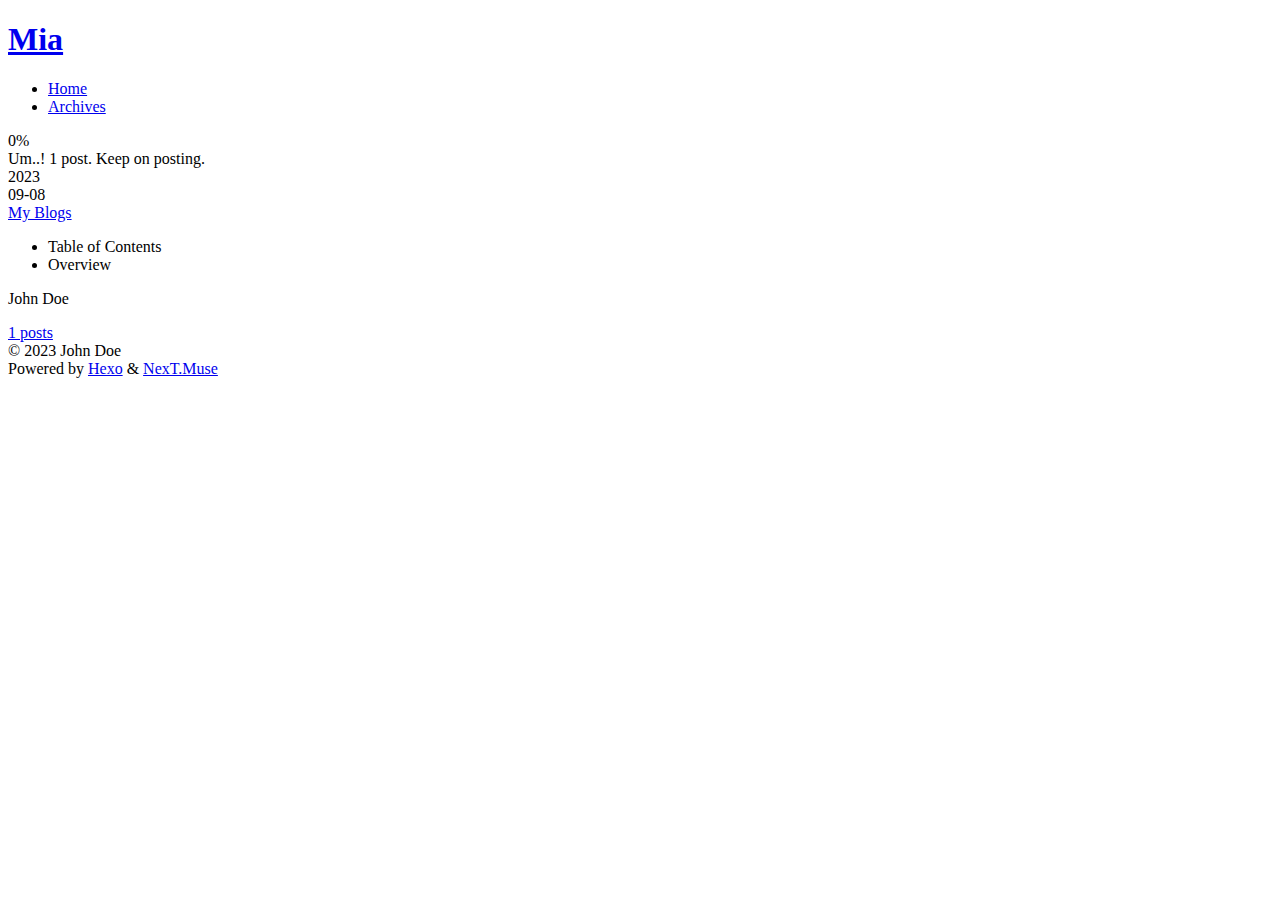
==== commit 1e393e70: "Site updated: 2023-09-08 22:50:01" ====
--- a/archives/index.html
+++ b/archives/index.html
@@ -5,30 +5,30 @@
 <meta name="viewport" content="width=device-width, initial-scale=1, maximum-scale=2">
 <meta name="theme-color" content="#222">
 <meta name="generator" content="Hexo 6.3.0">
-  <link rel="apple-touch-icon" sizes="180x180" href="/images/apple-touch-icon-next.png">
-  <link rel="icon" type="image/png" sizes="32x32" href="/images/favicon-32x32-next.png">
-  <link rel="icon" type="image/png" sizes="16x16" href="/images/favicon-16x16-next.png">
-  <link rel="mask-icon" href="/images/logo.svg" color="#222">
-
-<link rel="stylesheet" href="/css/main.css">
-
-
-<link rel="stylesheet" href="/lib/font-awesome/css/all.min.css">
+  <link rel="apple-touch-icon" sizes="180x180" href="/Mia/images/apple-touch-icon-next.png">
+  <link rel="icon" type="image/png" sizes="32x32" href="/Mia/images/flower.png">
+  <link rel="icon" type="image/png" sizes="16x16" href="/Mia/images/flower.png">
+  <link rel="mask-icon" href="/Mia/images/logo.svg" color="#222">
+
+<link rel="stylesheet" href="/Mia/css/main.css">
+
+
+<link rel="stylesheet" href="/Mia/lib/font-awesome/css/all.min.css">
 
 <script id="hexo-configurations">
     var NexT = window.NexT || {};
-    var CONFIG = {"hostname":"example.com","root":"/","scheme":"Muse","version":"7.8.0","exturl":false,"sidebar":{"position":"left","display":"post","padding":18,"offset":12,"onmobile":false},"copycode":{"enable":false,"show_result":false,"style":null},"back2top":{"enable":true,"sidebar":false,"scrollpercent":false},"bookmark":{"enable":false,"color":"#222","save":"auto"},"fancybox":false,"mediumzoom":false,"lazyload":false,"pangu":false,"comments":{"style":"tabs","active":null,"storage":true,"lazyload":false,"nav":null},"algolia":{"hits":{"per_page":10},"labels":{"input_placeholder":"Search for Posts","hits_empty":"We didn't find any results for the search: ${query}","hits_stats":"${hits} results found in ${time} ms"}},"localsearch":{"enable":false,"trigger":"auto","top_n_per_article":1,"unescape":false,"preload":false},"motion":{"enable":true,"async":false,"transition":{"post_block":"fadeIn","post_header":"slideDownIn","post_body":"slideDownIn","coll_header":"slideLeftIn","sidebar":"slideUpIn"}}};
+    var CONFIG = {"hostname":"mia-1999.github.io","root":"/Mia/","scheme":"Muse","version":"7.8.0","exturl":false,"sidebar":{"position":"left","display":"post","padding":18,"offset":12,"onmobile":false},"copycode":{"enable":false,"show_result":false,"style":null},"back2top":{"enable":true,"sidebar":false,"scrollpercent":false},"bookmark":{"enable":false,"color":"#222","save":"auto"},"fancybox":false,"mediumzoom":false,"lazyload":false,"pangu":false,"comments":{"style":"tabs","active":null,"storage":true,"lazyload":false,"nav":null},"algolia":{"hits":{"per_page":10},"labels":{"input_placeholder":"Search for Posts","hits_empty":"We didn't find any results for the search: ${query}","hits_stats":"${hits} results found in ${time} ms"}},"localsearch":{"enable":false,"trigger":"auto","top_n_per_article":1,"unescape":false,"preload":false},"motion":{"enable":true,"async":false,"transition":{"post_block":"fadeIn","post_header":"slideDownIn","post_body":"slideDownIn","coll_header":"slideLeftIn","sidebar":"slideUpIn"}}};
   </script>
 
   <meta property="og:type" content="website">
-<meta property="og:title" content="Hexo">
-<meta property="og:url" content="http://example.com/archives/index.html">
-<meta property="og:site_name" content="Hexo">
+<meta property="og:title" content="Mia">
+<meta property="og:url" content="https://mia-1999.github.io/Mia/archives/index.html">
+<meta property="og:site_name" content="Mia">
 <meta property="og:locale" content="en_US">
 <meta property="article:author" content="John Doe">
 <meta name="twitter:card" content="summary">
 
-<link rel="canonical" href="http://example.com/archives/">
+<link rel="canonical" href="https://mia-1999.github.io/Mia/archives/">
 
 
 <script id="page-configurations">
@@ -41,7 +41,7 @@
   };
 </script>
 
-  <title>Archive | Hexo</title>
+  <title>Archive | Mia</title>
   
 
 
@@ -90,9 +90,9 @@
 
   <div class="site-meta">
 
-    <a href="/" class="brand" rel="start">
+    <a href="/Mia/" class="brand" rel="start">
       <span class="logo-line-before"><i></i></span>
-      <h1 class="site-title">Hexo</h1>
+      <h1 class="site-title">Mia</h1>
       <span class="logo-line-after"><i></i></span>
     </a>
   </div>
@@ -110,12 +110,12 @@
   <ul id="menu" class="main-menu menu">
         <li class="menu-item menu-item-home">
 
-    <a href="/" rel="section"><i class="fa fa-home fa-fw"></i>Home</a>
+    <a href="/Mia/" rel="section"><i class="fa fa-home fa-fw"></i>Home</a>
 
   </li>
         <li class="menu-item menu-item-archives">
 
-    <a href="/archives/" rel="section"><i class="fa fa-archive fa-fw"></i>Archives</a>
+    <a href="/Mia/archives/" rel="section"><i class="fa fa-archive fa-fw"></i>Archives</a>
 
   </li>
   </ul>
@@ -148,7 +148,7 @@
   <div class="post-block">
     <div class="posts-collapse">
       <div class="collection-title">
-        <span class="collection-header">Um..! 2 posts in total. Keep on posting.</span>
+        <span class="collection-header">Um..! 1 post. Keep on posting.</span>
       </div>
 
       
@@ -168,28 +168,8 @@
       </div>
 
       <div class="post-title">
-          <a class="post-title-link" href="/2023/09/08/My-Blogs/" itemprop="url">
+          <a class="post-title-link" href="/Mia/2023/09/08/My-Blogs/" itemprop="url">
             <span itemprop="name">My Blogs</span>
-          </a>
-      </div>
-
-    </header>
-  </article>
-
-  <article itemscope itemtype="http://schema.org/Article">
-    <header class="post-header">
-
-      <div class="post-meta">
-        <time itemprop="dateCreated"
-              datetime="2023-09-08T15:59:52+08:00"
-              content="2023-09-08">
-          09-08
-        </time>
-      </div>
-
-      <div class="post-title">
-          <a class="post-title-link" href="/2023/09/08/hello-world/" itemprop="url">
-            <span itemprop="name">Hello World</span>
           </a>
       </div>
 
@@ -266,9 +246,9 @@
 <div class="site-state-wrap motion-element">
   <nav class="site-state">
       <div class="site-state-item site-state-posts">
-          <a href="/archives/">
+          <a href="/Mia/archives/">
         
-          <span class="site-state-item-count">2</span>
+          <span class="site-state-item-count">1</span>
           <span class="site-state-item-name">posts</span>
         </a>
       </div>
@@ -319,19 +299,19 @@
   </div>
 
   
-  <script src="/lib/anime.min.js"></script>
-  <script src="/lib/velocity/velocity.min.js"></script>
-  <script src="/lib/velocity/velocity.ui.min.js"></script>
-
-<script src="/js/utils.js"></script>
-
-<script src="/js/motion.js"></script>
-
-
-<script src="/js/schemes/muse.js"></script>
-
-
-<script src="/js/next-boot.js"></script>
+  <script src="/Mia/lib/anime.min.js"></script>
+  <script src="/Mia/lib/velocity/velocity.min.js"></script>
+  <script src="/Mia/lib/velocity/velocity.ui.min.js"></script>
+
+<script src="/Mia/js/utils.js"></script>
+
+<script src="/Mia/js/motion.js"></script>
+
+
+<script src="/Mia/js/schemes/muse.js"></script>
+
+
+<script src="/Mia/js/next-boot.js"></script>
 
 
 
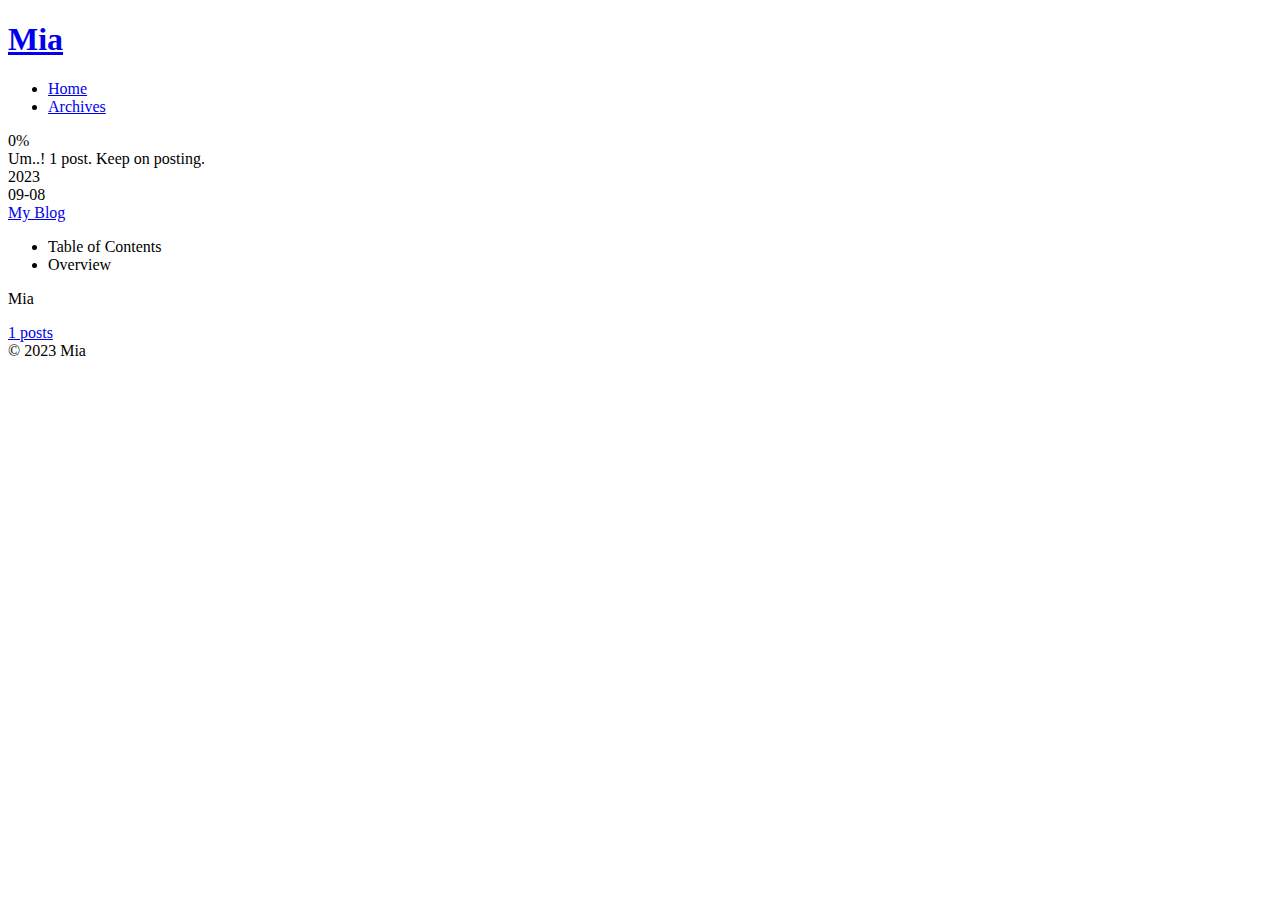
==== commit 787e8cd4: "Site updated: 2023-09-09 10:42:13" ====
--- a/archives/index.html
+++ b/archives/index.html
@@ -25,7 +25,7 @@
 <meta property="og:url" content="https://mia-1999.github.io/Mia/archives/index.html">
 <meta property="og:site_name" content="Mia">
 <meta property="og:locale" content="en_US">
-<meta property="article:author" content="John Doe">
+<meta property="article:author" content="Mia">
 <meta name="twitter:card" content="summary">
 
 <link rel="canonical" href="https://mia-1999.github.io/Mia/archives/">
@@ -169,7 +169,7 @@
 
       <div class="post-title">
           <a class="post-title-link" href="/Mia/2023/09/08/My-Blogs/" itemprop="url">
-            <span itemprop="name">My Blogs</span>
+            <span itemprop="name">My Blog</span>
           </a>
       </div>
 
@@ -240,7 +240,7 @@
 
       <div class="site-overview-wrap sidebar-panel">
         <div class="site-author motion-element" itemprop="author" itemscope itemtype="http://schema.org/Person">
-  <p class="site-author-name" itemprop="name">John Doe</p>
+  <p class="site-author-name" itemprop="name">Mia</p>
   <div class="site-description" itemprop="description"></div>
 </div>
 <div class="site-state-wrap motion-element">
@@ -280,10 +280,8 @@
   <span class="with-love">
     <i class="fa fa-heart"></i>
   </span>
-  <span class="author" itemprop="copyrightHolder">John Doe</span>
-</div>
-  <div class="powered-by">Powered by <a href="https://hexo.io/" class="theme-link" rel="noopener" target="_blank">Hexo</a> & <a href="https://muse.theme-next.org/" class="theme-link" rel="noopener" target="_blank">NexT.Muse</a>
-  </div>
+  <span class="author" itemprop="copyrightHolder">Mia</span>
+</div>
 
         
 
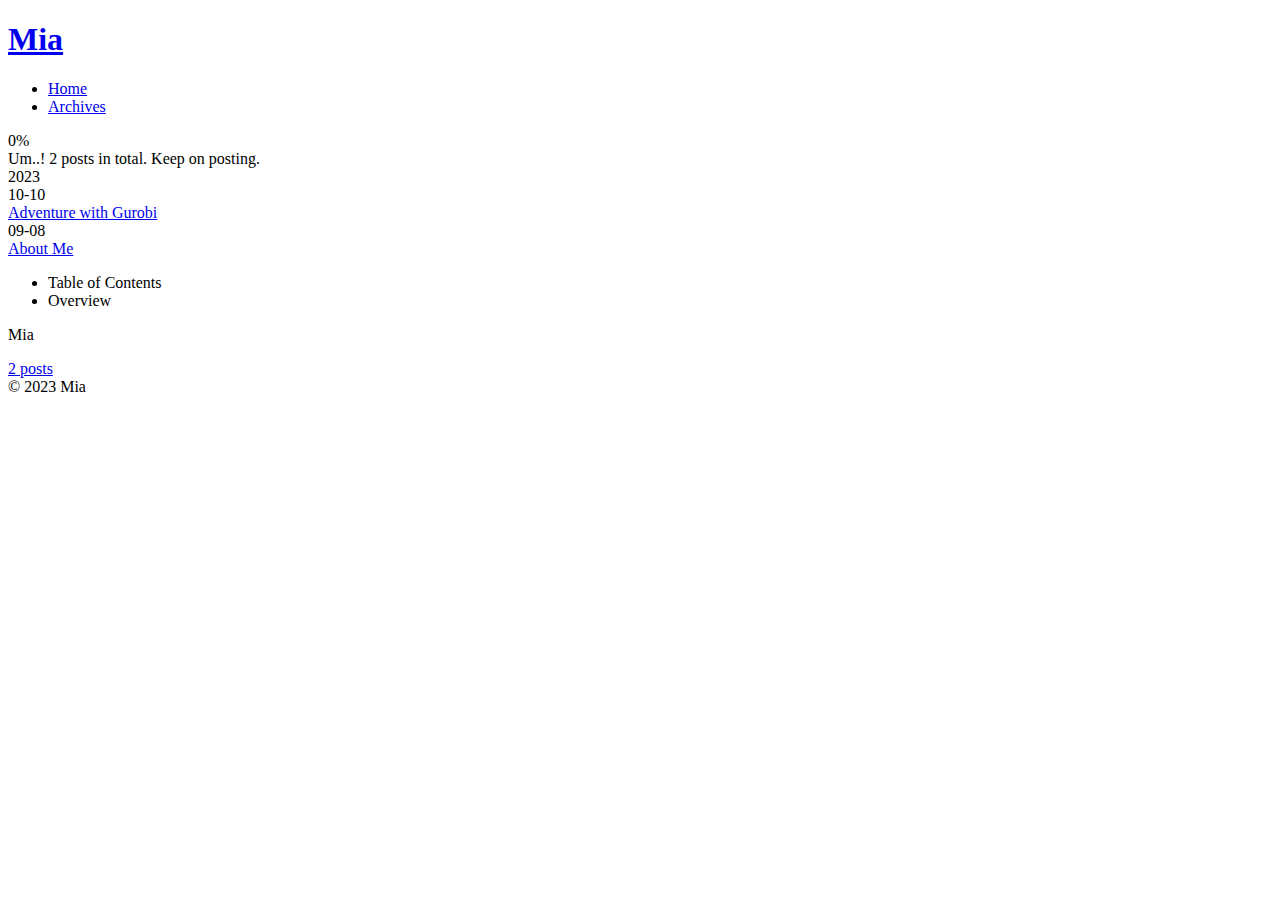
==== commit 6cc9ad2c: "Site updated: 2023-10-10 15:15:22" ====
--- a/archives/index.html
+++ b/archives/index.html
@@ -148,13 +148,33 @@
   <div class="post-block">
     <div class="posts-collapse">
       <div class="collection-title">
-        <span class="collection-header">Um..! 1 post. Keep on posting.</span>
+        <span class="collection-header">Um..! 2 posts in total. Keep on posting.</span>
       </div>
 
       
     <div class="collection-year">
       <span class="collection-header">2023</span>
     </div>
+
+  <article itemscope itemtype="http://schema.org/Article">
+    <header class="post-header">
+
+      <div class="post-meta">
+        <time itemprop="dateCreated"
+              datetime="2023-10-10T15:10:58+08:00"
+              content="2023-10-10">
+          10-10
+        </time>
+      </div>
+
+      <div class="post-title">
+          <a class="post-title-link" href="/Mia/2023/10/10/Adventure-with-Gurobi(1)/" itemprop="url">
+            <span itemprop="name">Adventure with Gurobi</span>
+          </a>
+      </div>
+
+    </header>
+  </article>
 
   <article itemscope itemtype="http://schema.org/Article">
     <header class="post-header">
@@ -168,8 +188,8 @@
       </div>
 
       <div class="post-title">
-          <a class="post-title-link" href="/Mia/2023/09/08/My-Blogs/" itemprop="url">
-            <span itemprop="name">My Blog</span>
+          <a class="post-title-link" href="/Mia/2023/09/08/About-Me/" itemprop="url">
+            <span itemprop="name">About Me</span>
           </a>
       </div>
 
@@ -248,7 +268,7 @@
       <div class="site-state-item site-state-posts">
           <a href="/Mia/archives/">
         
-          <span class="site-state-item-count">1</span>
+          <span class="site-state-item-count">2</span>
           <span class="site-state-item-name">posts</span>
         </a>
       </div>
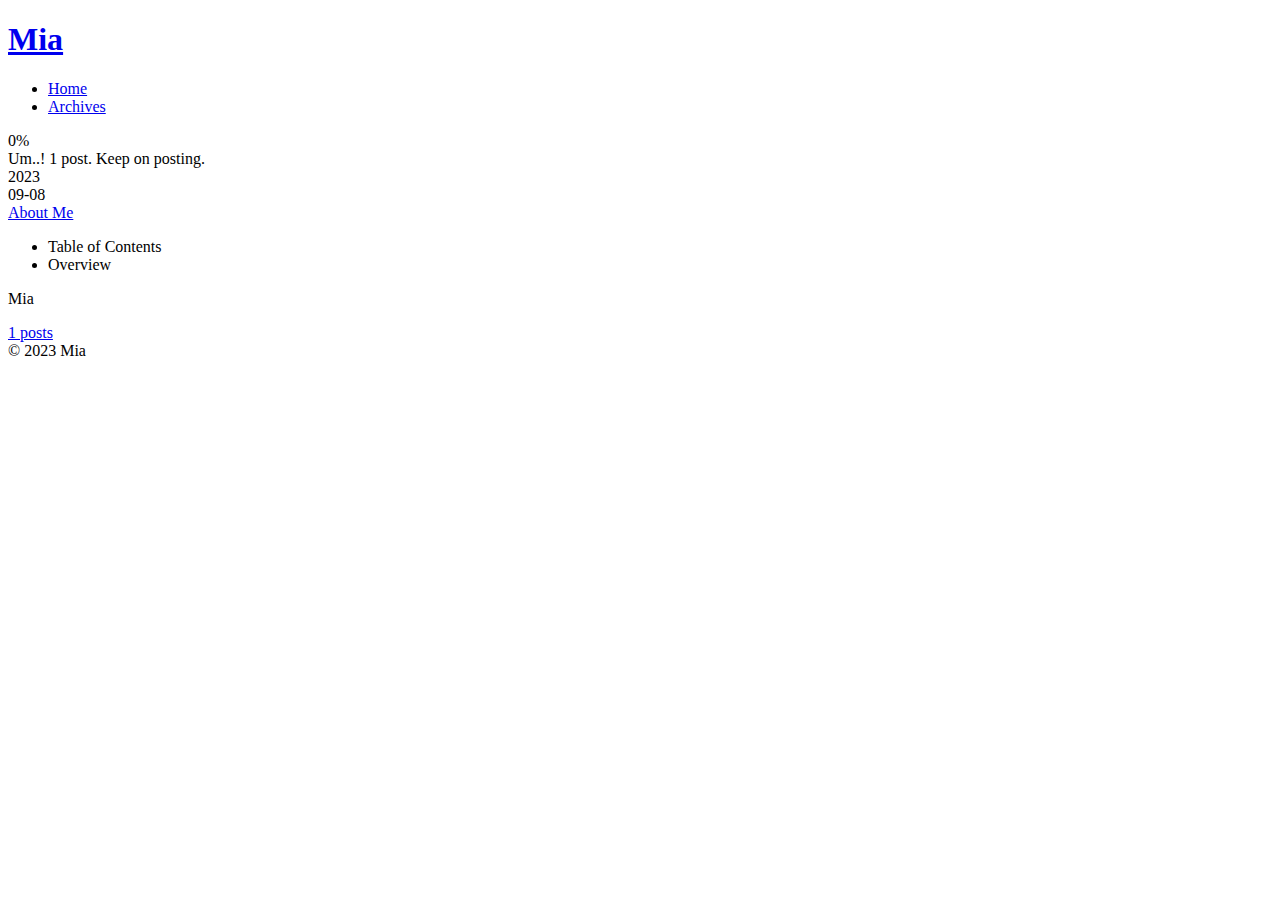
==== commit d1de98ba: "Site updated: 2023-10-10 15:17:37" ====
--- a/archives/index.html
+++ b/archives/index.html
@@ -148,33 +148,13 @@
   <div class="post-block">
     <div class="posts-collapse">
       <div class="collection-title">
-        <span class="collection-header">Um..! 2 posts in total. Keep on posting.</span>
+        <span class="collection-header">Um..! 1 post. Keep on posting.</span>
       </div>
 
       
     <div class="collection-year">
       <span class="collection-header">2023</span>
     </div>
-
-  <article itemscope itemtype="http://schema.org/Article">
-    <header class="post-header">
-
-      <div class="post-meta">
-        <time itemprop="dateCreated"
-              datetime="2023-10-10T15:10:58+08:00"
-              content="2023-10-10">
-          10-10
-        </time>
-      </div>
-
-      <div class="post-title">
-          <a class="post-title-link" href="/Mia/2023/10/10/Adventure-with-Gurobi(1)/" itemprop="url">
-            <span itemprop="name">Adventure with Gurobi</span>
-          </a>
-      </div>
-
-    </header>
-  </article>
 
   <article itemscope itemtype="http://schema.org/Article">
     <header class="post-header">
@@ -268,7 +248,7 @@
       <div class="site-state-item site-state-posts">
           <a href="/Mia/archives/">
         
-          <span class="site-state-item-count">2</span>
+          <span class="site-state-item-count">1</span>
           <span class="site-state-item-name">posts</span>
         </a>
       </div>
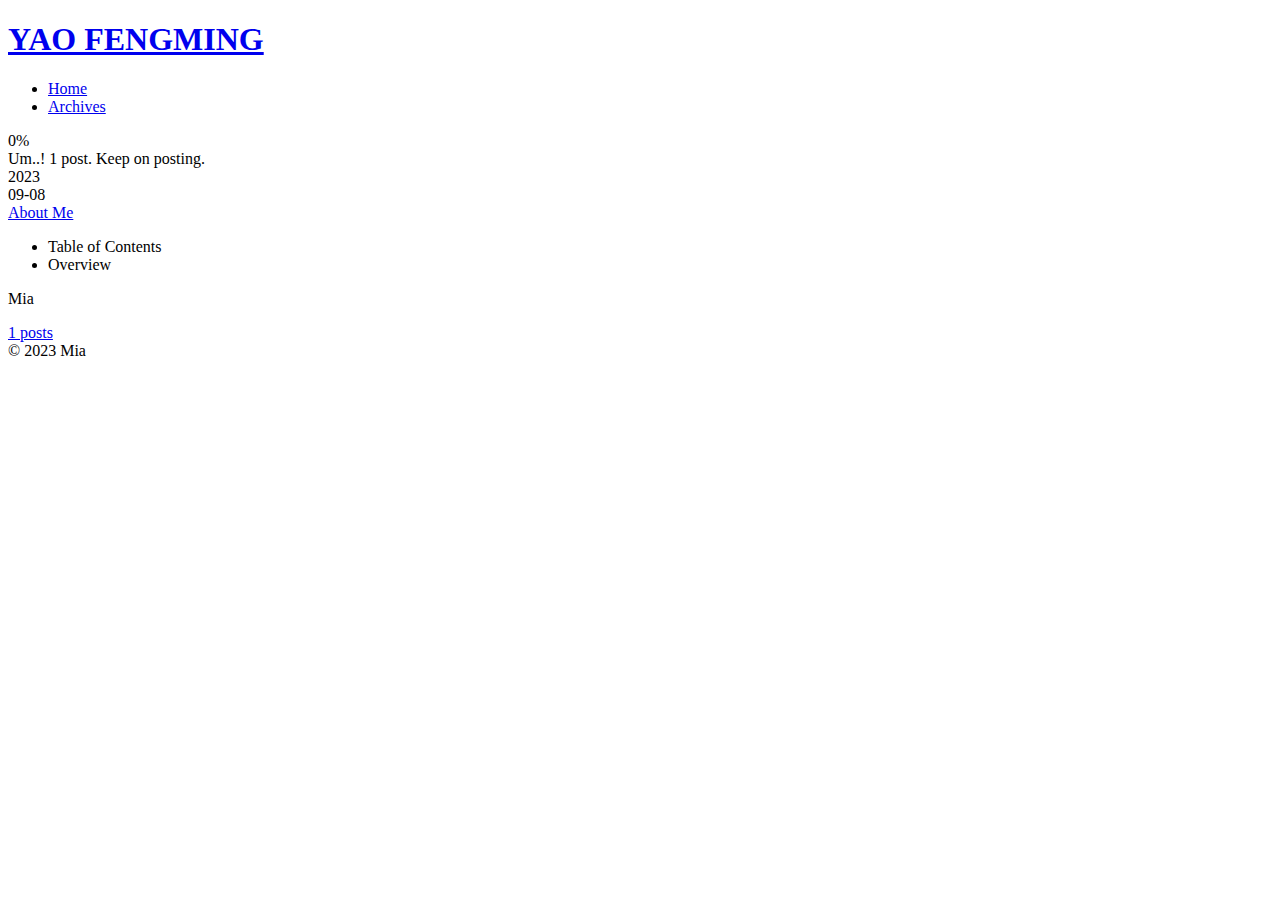
==== commit 953d9ac4: "Site updated: 2023-11-05 12:01:47" ====
--- a/archives/index.html
+++ b/archives/index.html
@@ -21,9 +21,9 @@
   </script>
 
   <meta property="og:type" content="website">
-<meta property="og:title" content="Mia">
+<meta property="og:title" content="YAO FENGMING">
 <meta property="og:url" content="https://mia-1999.github.io/Mia/archives/index.html">
-<meta property="og:site_name" content="Mia">
+<meta property="og:site_name" content="YAO FENGMING">
 <meta property="og:locale" content="en_US">
 <meta property="article:author" content="Mia">
 <meta name="twitter:card" content="summary">
@@ -41,7 +41,7 @@
   };
 </script>
 
-  <title>Archive | Mia</title>
+  <title>Archive | YAO FENGMING</title>
   
 
 
@@ -92,7 +92,7 @@
 
     <a href="/Mia/" class="brand" rel="start">
       <span class="logo-line-before"><i></i></span>
-      <h1 class="site-title">Mia</h1>
+      <h1 class="site-title">YAO FENGMING</h1>
       <span class="logo-line-after"><i></i></span>
     </a>
   </div>
